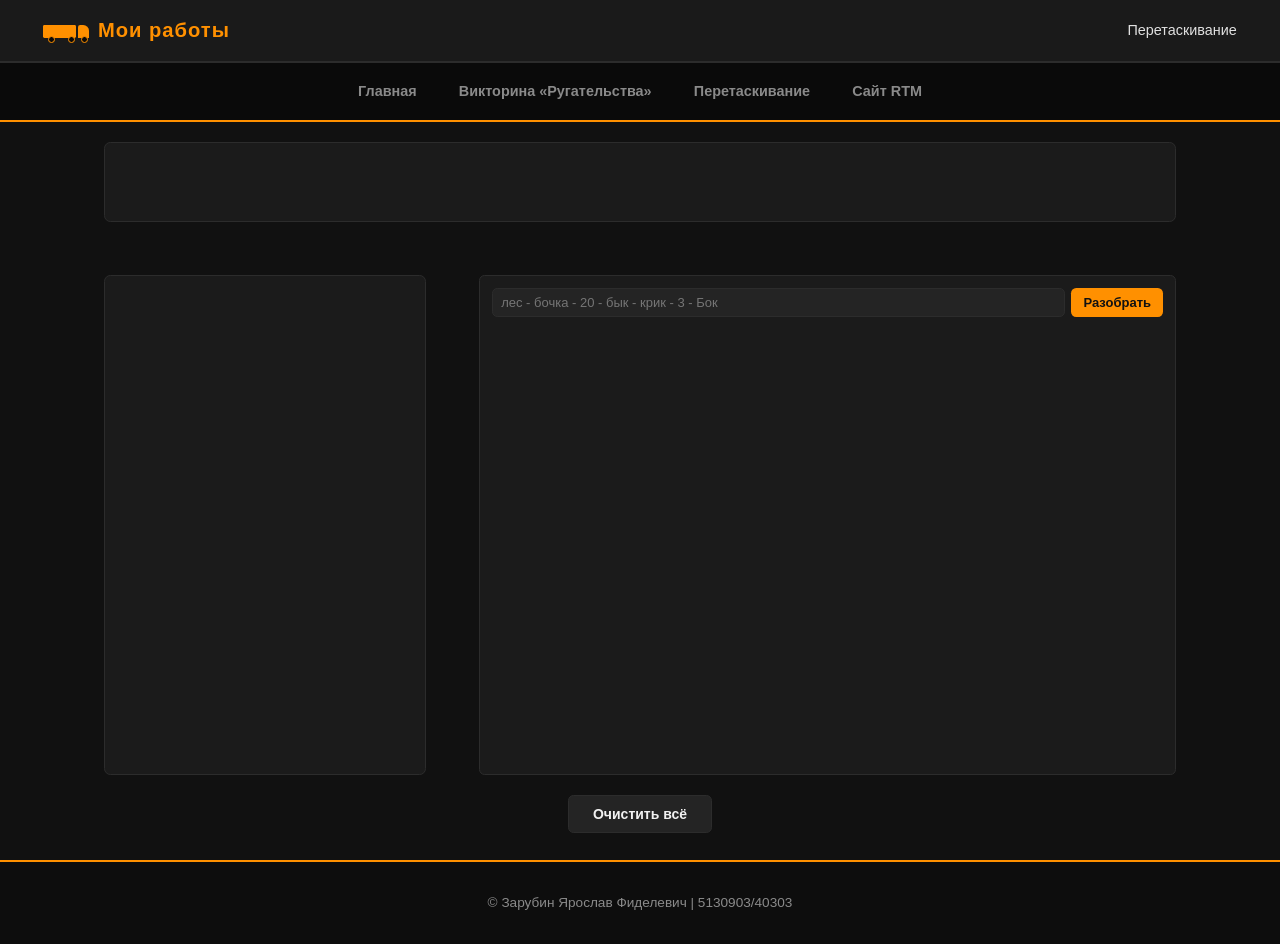
==== drag.html @ 1b873b98 "#" ====
<!DOCTYPE html>
<html lang="ru">
<head>
  <meta charset="UTF-8">
  <meta name="viewport" content="width=device-width, initial-scale=1.0">
  <title>Перетаскивание — ООО РТМ</title>
  <link rel="stylesheet" href="Zarubin/common.css">
  <link rel="stylesheet" href="drag.css">
</head>
<body>

<div class="topbar">
  <a href="Zarubin/site.html" class="logo">
    <span class="truck">
      <span class="truck-cab"></span>
      <span class="truck-trailer"></span>
      <span class="truck-wheel wheel-1"></span>
      <span class="truck-wheel wheel-2"></span>
      <span class="truck-wheel wheel-3"></span>
    </span>
    <span class="logo-text">Мои работы</span>
  </a>
  <div class="topbar-item">Перетаскивание</div>
</div>

<header class="site-header">
  <nav class="site-nav">
    <a href="Zarubin/site.html">Главная</a>
    <a href="Zarubin/questions.html">Викторина «Ругательства»</a>
    <a href="drag.html">Перетаскивание</a>
    <a href="index.html">Сайт RTM</a>
  </nav>
</header>

<main class="drag-page">

  <div class="box3" id="box3"
     ondragenter="dragEnter(event)"
     ondrop="dragDrop(event)"
     ondragover="dragOver(event)">
  </div>

  <div class="drag-row">

    <div class="box2" id="box2"
         ondragenter="dragEnter(event)"
         ondrop="dragDrop(event)"
         ondragover="dragOver(event)">
    </div>

    <div class="box1" id="box1">
      <div class="box1-top">
        <input type="text" id="wordInput" placeholder="лес - бочка - 20 - бык - крик - 3 - Бок">
        <button type="button" id="parseBtn">Разобрать</button>
      </div>
      <p id="errorMsg" class="error-msg"></p>
      <div id="output"></div>
    </div>

  </div>

  <button type="button" id="clearBtn" class="clear-btn">Очистить всё</button>

</main>

<footer class="site-footer">
  <p>© Зарубин Ярослав Фиделевич | 5130903/40303</p>
</footer>

<script src="drag.js"></script>
</body>
</html>
---- Zarubin/common.css ----
:root {
  --bg: #111;
  --surface: #1b1b1b;
  --surface-2: #242424;
  --border: #2c2c2c;
  --text: #f1f1f1;
  --muted: #8a8a8a;
  --accent: #ff9000;
  --accent-hover: #ff9b00;
  --radius: 0.4em;
}

* {
  box-sizing: border-box;
}

html {
  font-size: 16px;
}

body {
  margin: 0;
  font-family: "Segoe UI", Arial, sans-serif;
  background: var(--bg);
  color: var(--text);
  min-height: 100vh;
  line-height: 1.6;
}

.topbar {
  background: #1a1a1a;
  border-bottom: 0.15em solid var(--border);
  padding: 1em 3em;
  display: flex;
  flex-wrap: wrap;
  align-items: center;
  justify-content: space-between;
  gap: 0.6em 1.2em;
  font-size: 0.9em;
  color: #e0e0e0;
}

.topbar a {
  color: #e0e0e0;
  text-decoration: none;
}

.topbar a:hover {
  color: var(--accent);
}

.topbar-item {
  display: flex;
  align-items: center;
  gap: 0.4em;
}

.logo {
  display: flex;
  align-items: center;
  gap: 0.6em;
  text-decoration: none;
  color: var(--text);
}

.truck {
  position: relative;
  width: 3.2em;
  height: 1.8em;
  flex-shrink: 0;
}

.truck-cab,
.truck-trailer {
  position: absolute;
  bottom: 0.4em;
  height: 0.9em;
  background: var(--accent);
}

.truck-cab {
  left: 2.4em;
  width: 0.8em;
  border-radius: 0.15em 0.4em 0 0;
}

.truck-trailer {
  left: 0;
  width: 2.3em;
  border-radius: 0.1em;
}

.truck-wheel {
  position: absolute;
  bottom: 0;
  width: 0.5em;
  height: 0.5em;
  background: #0a0a0a;
  border: 0.12em solid var(--accent);
  border-radius: 50%;
}

.wheel-1 { left: 0.3em; }
.wheel-2 { left: 1.7em; }
.wheel-3 { left: 2.6em; }

.logo-text {
  font-weight: 800;
  font-size: 1.4em;
  letter-spacing: 0.05em;
  color: var(--accent);
  white-space: nowrap;
}

.site-header {
  position: sticky;
  top: 0;
  z-index: 100;
  background: #0a0a0a;
  border-bottom: 0.15em solid var(--accent);
  padding: 0.6em 1.5em;
  display: flex;
  justify-content: center;
}

.site-nav {
  display: flex;
  flex-wrap: wrap;
  justify-content: center;
  gap: 1.2em;
  max-width: 100%;
}

.site-nav a {
  color: var(--muted);
  text-decoration: none;
  font-size: 0.9em;
  font-weight: 600;
  padding: 0.5em 0.8em;
  border-radius: var(--radius);
  white-space: nowrap;
}

.site-nav a:hover {
  color: var(--text);
  background: var(--surface-2);
}

.content {
  max-width: 75em;
  margin: 1.5em auto;
  padding: 0 1.5em;
}

h1 {
  font-size: 1.5em;
  font-weight: 800;
  border-bottom: 0.1em solid var(--accent);
  padding-bottom: 0.4em;
  margin-top: 0;
}

h2 {
  font-size: 1.2em;
  color: var(--accent);
  margin-top: 2em;
}

.site-footer {
  background: #0d0d0d;
  border-top: 0.15em solid var(--accent);
  color: var(--muted);
  text-align: center;
  padding: 1.2em;
  font-size: 0.85em;
  margin-top: 2em;
}

@media (max-width: 48em) {
  .topbar {
    flex-direction: column;
    align-items: flex-start;
    padding: 0.6em 1em;
    font-size: 0.8em;
  }

  .site-header {
    padding: 0.5em 0.6em;
  }

  .site-nav {
    gap: 0.6em;
  }

  .site-nav a {
    font-size: 0.8em;
    padding: 0.3em 0.5em;
  }

  .content {
    padding: 0 1em;
  }
}
---- drag.css ----
.drag-page {
  max-width: 1200px;
  margin: 20px auto;
  padding: 0 5%;
}

/* ---------- box3 ---------- */
.box3 {
  height: 80px;
  background: var(--surface);
  border: 1px solid var(--border);
  border-radius: var(--radius);
  padding: 10px;
  display: flex;
  flex-wrap: nowrap;
  align-items: center;
  gap: 10px;
  overflow-x: auto;
  overflow-y: hidden;
}

/* ---------- строка box2 + box1 ---------- */
.drag-row {
  display: flex;
  gap: 5%;
  margin-top: 5%;
  height: 500px;
}

/* ---------- box2 ---------- */
.box2 {
  flex: 0 0 30%;
  background: var(--surface);
  border: 1px solid var(--border);
  border-radius: var(--radius);
  position: relative;
  overflow: hidden;
}

/* ---------- box1 ---------- */
.box1 {
  flex: 1;
  background: var(--surface);
  border: 1px solid var(--border);
  border-radius: var(--radius);
  padding: 12px;
  overflow-y: auto;
  font-size: 14px;
  line-height: 1.6;
}

.box1-top {
  display: flex;
  gap: 6px;
  margin-bottom: 8px;
}

.box1-top input {
  flex: 1;
  min-width: 0;
  padding: 6px 8px;
  font-family: inherit;
  font-size: 13px;
  background: var(--surface-2);
  border: 1px solid var(--border);
  border-radius: var(--radius);
  color: var(--text);
}

.box1-top input:focus {
  outline: none;
  border-color: var(--accent);
}

.box1-top button {
  padding: 6px 12px;
  font-family: inherit;
  font-size: 13px;
  font-weight: 700;
  background: var(--accent);
  color: var(--bg);
  border: none;
  border-radius: var(--radius);
  cursor: pointer;
  white-space: nowrap;
}

.box1-top button:hover {
  background: var(--accent-hover);
}

.error-msg {
  color: #ff5c7a;
  font-size: 12px;
  margin: 0 0 8px;
  min-height: 16px;
}

.box1 .word-item {
  display: inline-block;
  margin: 0 8px 4px 0;
  font-weight: 600;
}

/* ---------- овалы ---------- */
.oval {
  display: inline-block;
  padding: 6px 14px;
  border-radius: 999px;
  color: #000;
  font-weight: 700;
  font-size: 13px;
  cursor: grab;
  user-select: none;
  white-space: nowrap;
  flex-shrink: 0;
}

.oval:active {
  cursor: grabbing;
}

/* овал внутри box2 — абсолютное позиционирование */
.box2 .oval {
  position: absolute;
  z-index: 2;
}

/* ---------- кнопка очистки ---------- */
.clear-btn {
  display: block;
  margin: 20px auto 0;
  padding: 10px 24px;
  font-family: inherit;
  font-size: 14px;
  font-weight: 700;
  background: var(--surface-2);
  color: var(--text);
  border: 1px solid var(--border);
  border-radius: var(--radius);
  cursor: pointer;
}

.clear-btn:hover {
  border-color: var(--accent);
  color: var(--accent);
}
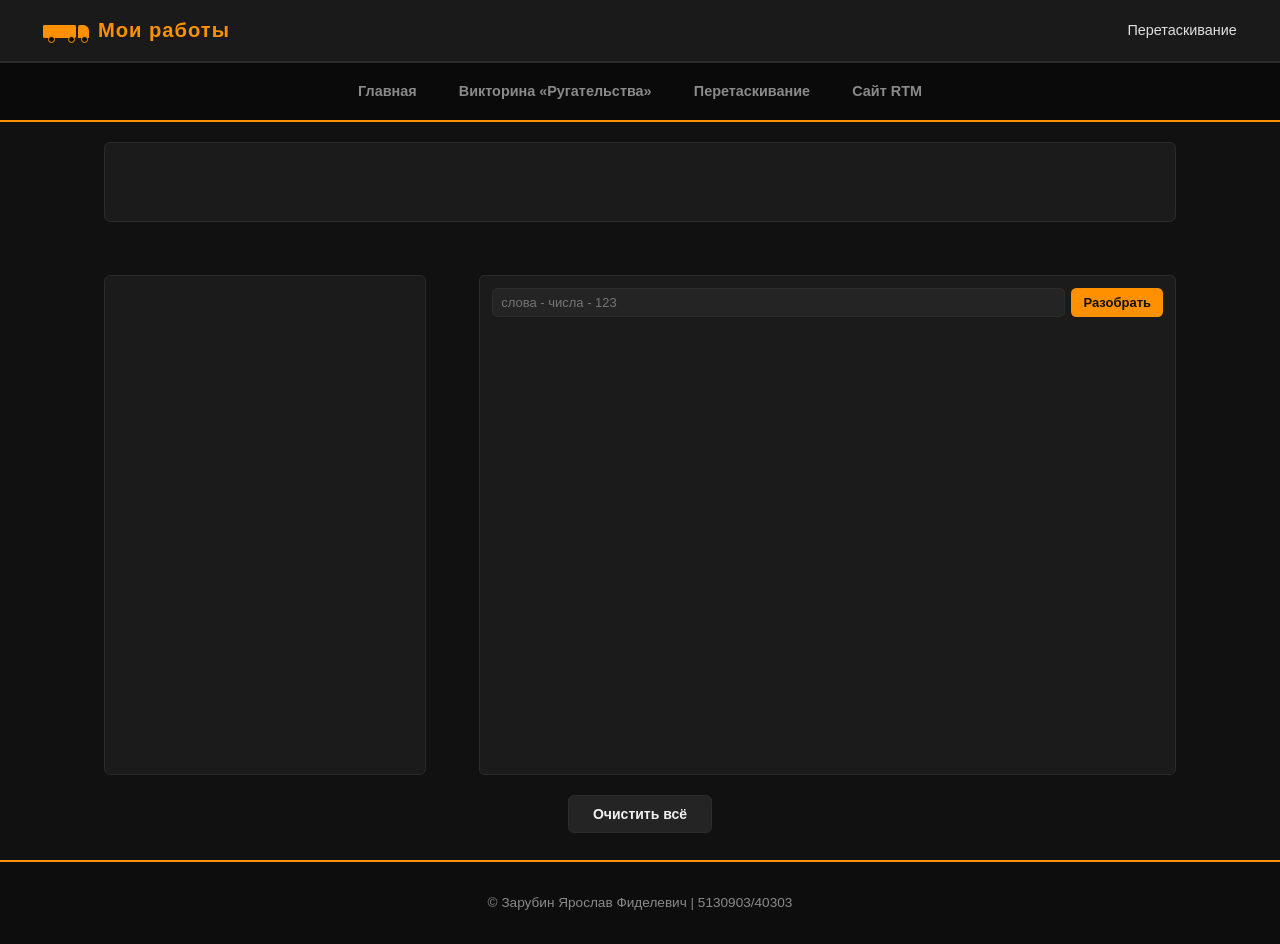
==== commit 84e7f2cc: "#" ====
--- a/drag.html
+++ b/drag.html
@@ -50,7 +50,7 @@
 
     <div class="box1" id="box1">
       <div class="box1-top">
-        <input type="text" id="wordInput" placeholder="лес - бочка - 20 - бык - крик - 3 - Бок">
+        <input type="text" id="wordInput" placeholder="слова - числа - 123">
         <button type="button" id="parseBtn">Разобрать</button>
       </div>
       <p id="errorMsg" class="error-msg"></p>
--- a/drag.css
+++ b/drag.css
@@ -4,7 +4,6 @@
   padding: 0 5%;
 }
 
-/* ---------- box3 ---------- */
 .box3 {
   height: 80px;
   background: var(--surface);
@@ -19,7 +18,6 @@
   overflow-y: hidden;
 }
 
-/* ---------- строка box2 + box1 ---------- */
 .drag-row {
   display: flex;
   gap: 5%;
@@ -27,7 +25,6 @@
   height: 500px;
 }
 
-/* ---------- box2 ---------- */
 .box2 {
   flex: 0 0 30%;
   background: var(--surface);
@@ -37,7 +34,6 @@
   overflow: hidden;
 }
 
-/* ---------- box1 ---------- */
 .box1 {
   flex: 1;
   background: var(--surface);
@@ -102,11 +98,11 @@
   font-weight: 600;
 }
 
-/* ---------- овалы ---------- */
+
 .oval {
   display: inline-block;
   padding: 6px 14px;
-  border-radius: 999px;
+  border-radius: 60%;
   color: #000;
   font-weight: 700;
   font-size: 13px;
@@ -120,13 +116,11 @@
   cursor: grabbing;
 }
 
-/* овал внутри box2 — абсолютное позиционирование */
 .box2 .oval {
   position: absolute;
   z-index: 2;
 }
 
-/* ---------- кнопка очистки ---------- */
 .clear-btn {
   display: block;
   margin: 20px auto 0;
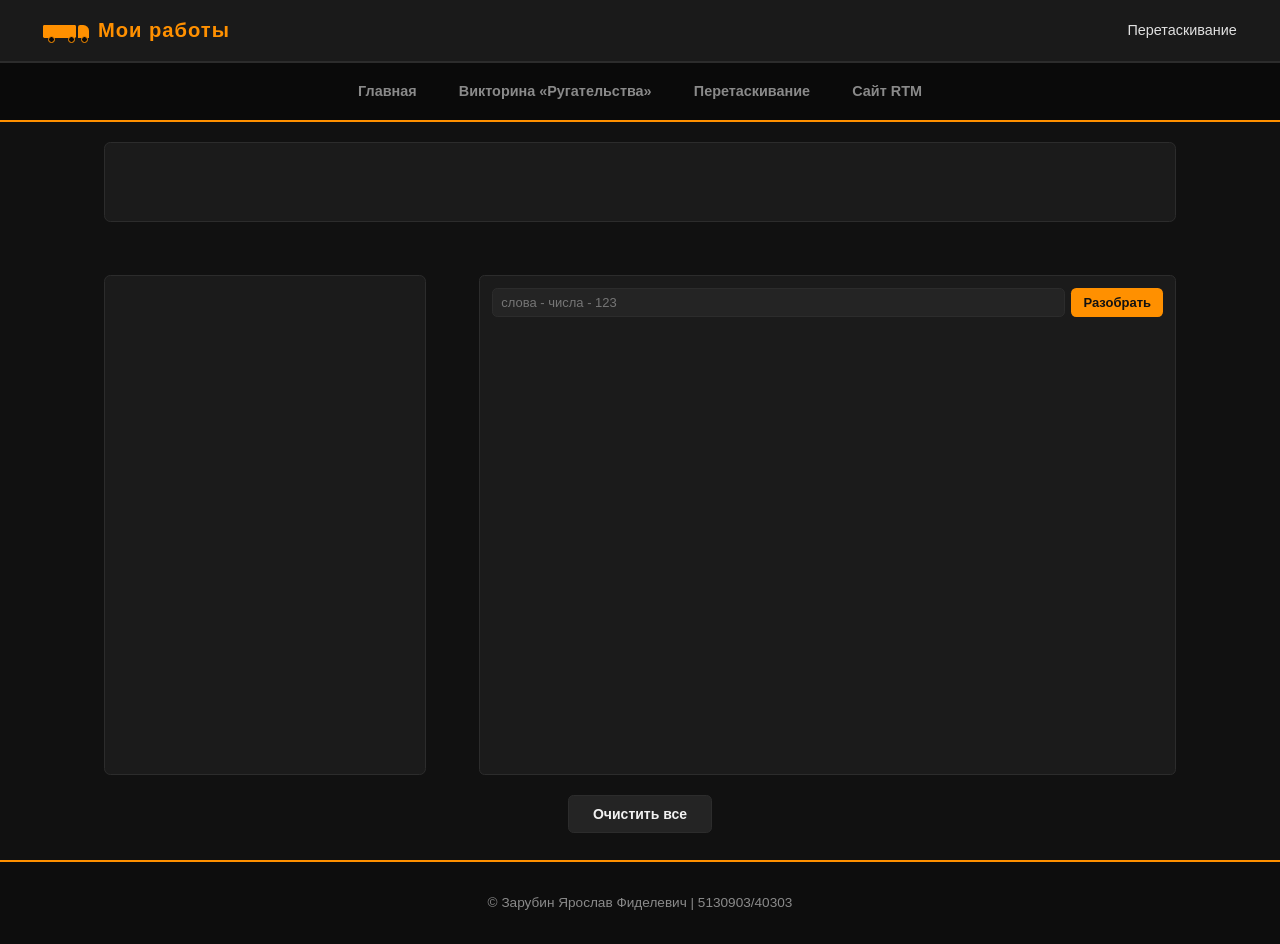
==== commit 86f3cd97: "#" ====
--- a/drag.html
+++ b/drag.html
@@ -3,7 +3,7 @@
 <head>
   <meta charset="UTF-8">
   <meta name="viewport" content="width=device-width, initial-scale=1.0">
-  <title>Перетаскивание — ООО РТМ</title>
+  <title>Перетаскивание</title>
   <link rel="stylesheet" href="Zarubin/common.css">
   <link rel="stylesheet" href="drag.css">
 </head>
@@ -59,7 +59,7 @@
 
   </div>
 
-  <button type="button" id="clearBtn" class="clear-btn">Очистить всё</button>
+  <button type="button" id="clearBtn" class="clear-btn">Очистить все</button>
 
 </main>
 
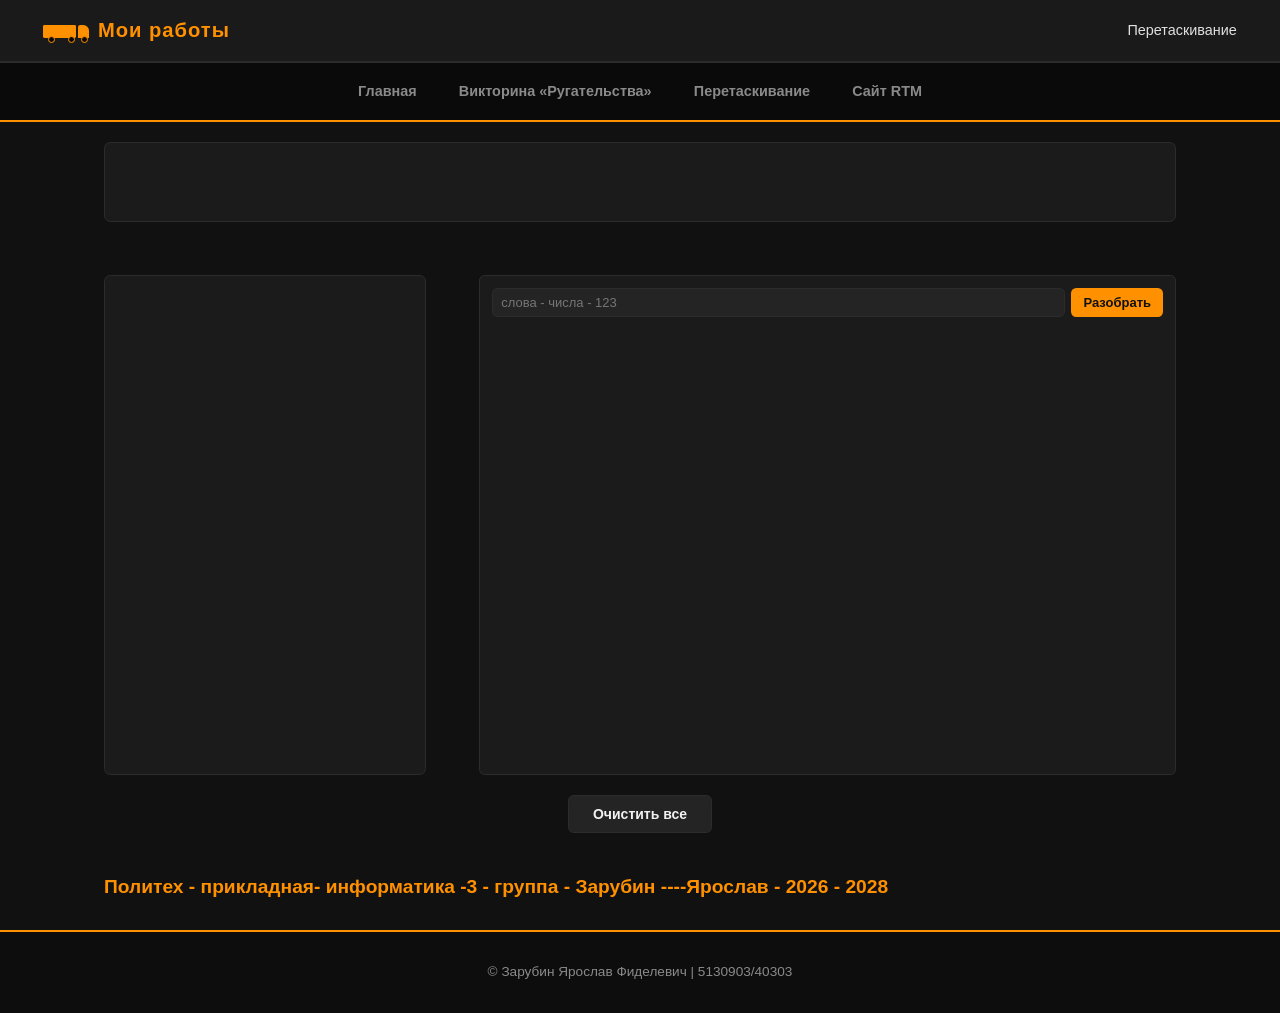
==== commit fdeae113: "#" ====
--- a/drag.html
+++ b/drag.html
@@ -3,6 +3,7 @@
 <head>
   <meta charset="UTF-8">
   <meta name="viewport" content="width=device-width, initial-scale=1.0">
+  <link rel="icon" href="logo.png" type="image/png">
   <title>Перетаскивание</title>
   <link rel="stylesheet" href="Zarubin/common.css">
   <link rel="stylesheet" href="drag.css">
@@ -60,6 +61,7 @@
   </div>
 
   <button type="button" id="clearBtn" class="clear-btn">Очистить все</button>
+  <h2>Политех - прикладная- информатика -3 - группа - Зарубин ----Ярослав - 2026 - 2028</h2>
 
 </main>
 
